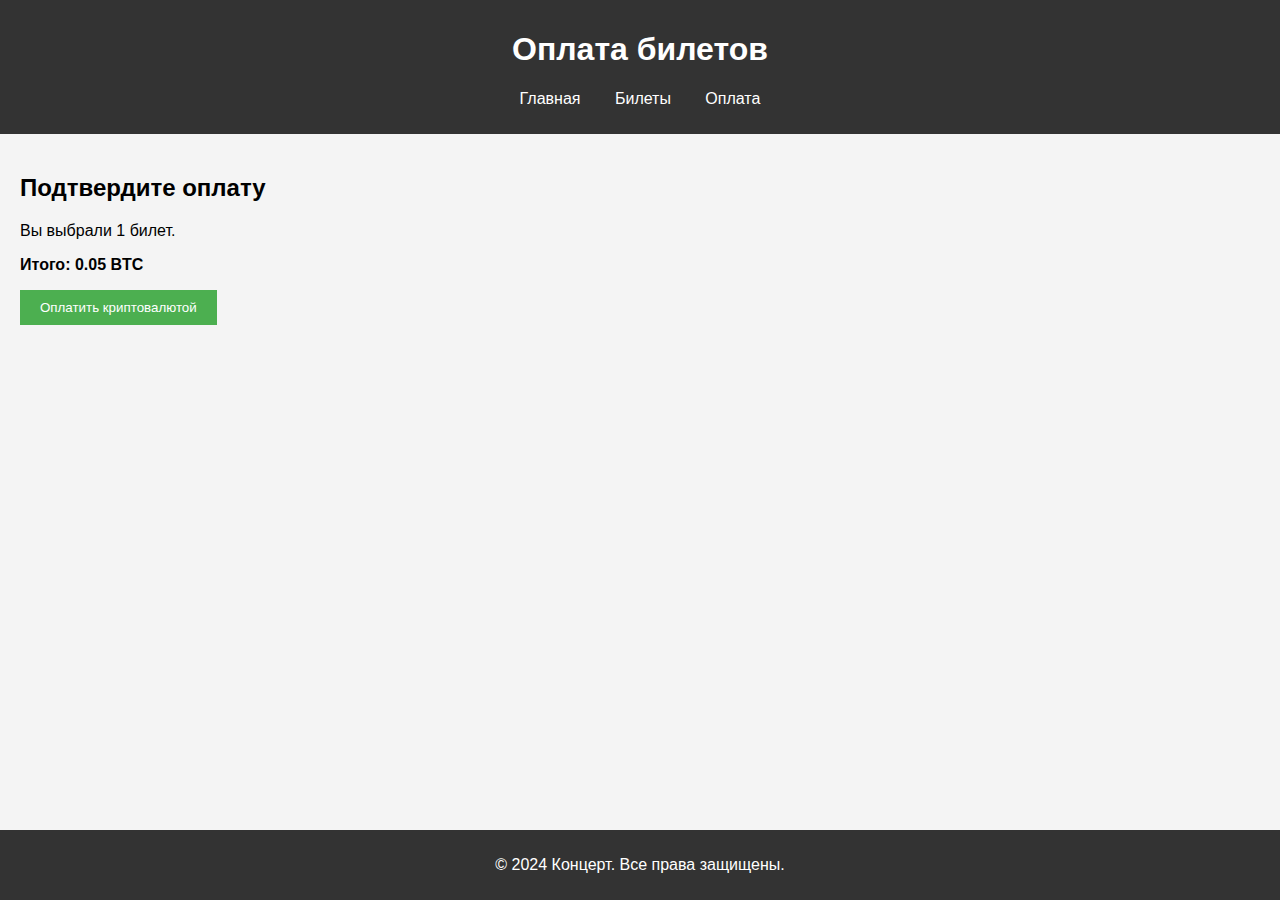
==== payment.html @ ca80eea7 "Add files via upload" ====
<!DOCTYPE html>
<html lang="ru">
<head>
    <meta charset="UTF-8">
    <meta name="viewport" content="width=device-width, initial-scale=1.0">
    <title>Оплата</title>
    <link rel="stylesheet" href="styles.css">
</head>
<body>
    <header>
        <h1>Оплата билетов</h1>
        <nav>
            <ul>
                <li><a href="index.html">Главная</a></li>
                <li><a href="tickets.html">Билеты</a></li>
                <li><a href="payment.html">Оплата</a></li>
            </ul>
        </nav>
    </header>
    <main>
        <h2>Подтвердите оплату</h2>
        <p>Вы выбрали <span id="ticketCount">1</span> билет.</p>
        <p><strong>Итого: 0.05 BTC</strong></p>

        <!-- Пример интеграции с CoinGate API -->
        <form id="paymentForm">
            <button type="button" onclick="initiatePayment()">Оплатить криптовалютой</button>
        </form>

        <div id="paymentStatus"></div>

        <script>
            const ticketCount = new URLSearchParams(window.location.search).get('tickets') || 1;
            document.getElementById('ticketCount').textContent = ticketCount;

            function initiatePayment() {
                // Здесь можно вызвать CoinGate API для создания платежной ссылки
                const paymentAmount = 0.05 * ticketCount; // Примерная цена в BTC за билет

                // Пример API-запроса
                fetch('https://api.coingate.com/v2/orders', {
                    method: 'POST',
                    headers: {
                        'Content-Type': 'application/json',
                        'Authorization': 'Bearer YOUR_COIN_GATE_API_KEY' // Используйте свой API-ключ
                    },
                    body: JSON.stringify({
                        price_amount: paymentAmount,
                        price_currency: 'USD',
                        pay_currency: 'BTC',
                        order_id: '123456', // Ваш уникальный ID заказа
                        cancel_url: 'http://your-site.com/cancel',
                        success_url: 'http://your-site.com/success'
                    })
                })
                .then(response => response.json())
                .then(data => {
                    if (data.status === 'created') {
                        window.location.href = data.payment_url;
                    } else {
                        document.getElementById('paymentStatus').textContent = 'Ошибка при создании платежа.';
                    }
                })
                .catch(err => {
                    console.error('Ошибка:', err);
                    document.getElementById('paymentStatus').textContent = 'Ошибка при соединении с сервером.';
                });
            }
        </script>
    </main>
    <footer>
        <p>&copy; 2024 Концерт. Все права защищены.</p>
    </footer>
</body>
</html>
---- styles.css ----
body {
    font-family: Arial, sans-serif;
    margin: 0;
    padding: 0;
    background-color: #f4f4f4;
}

header {
    background-color: #333;
    color: white;
    padding: 10px 0;
    text-align: center;
}

header nav ul {
    list-style: none;
    padding: 0;
}

header nav ul li {
    display: inline;
    margin: 0 15px;
}

header nav ul li a {
    color: white;
    text-decoration: none;
}

main {
    padding: 20px;
}

footer {
    background-color: #333;
    color: white;
    text-align: center;
    padding: 10px 0;
    position: absolute;
    bottom: 0;
    width: 100%;
}

button {
    background-color: #4CAF50;
    color: white;
    border: none;
    padding: 10px 20px;
    cursor: pointer;
}

button:hover {
    background-color: #45a049;
}
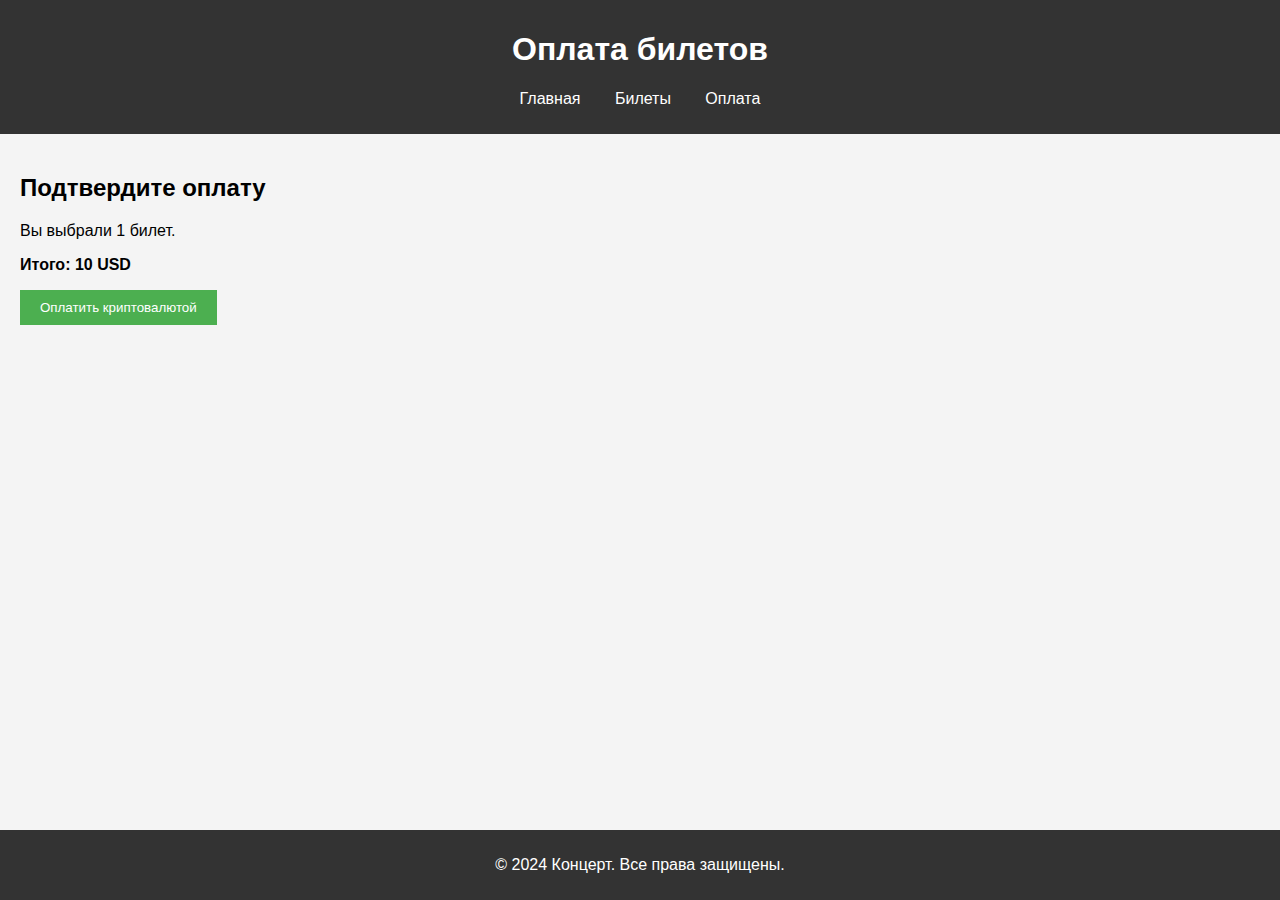
==== commit 4ae687ef: "Update payment.html" ====
--- a/payment.html
+++ b/payment.html
@@ -20,52 +20,22 @@
     <main>
         <h2>Подтвердите оплату</h2>
         <p>Вы выбрали <span id="ticketCount">1</span> билет.</p>
-        <p><strong>Итого: 0.05 BTC</strong></p>
+        <p><strong>Итого: 10 USD</strong></p>
 
-        <!-- Пример интеграции с CoinGate API -->
+        <!-- Интеграция с NOWPayments -->
         <form id="paymentForm">
-            <button type="button" onclick="initiatePayment()">Оплатить криптовалютой</button>
+            <a href="https://nowpayments.io/payment-link/https://nowpayments.io/payment/?iid=4690223377" target="_blank">
+                <button type="button">Оплатить криптовалютой</button>
+            </a>
         </form>
-
-        <div id="paymentStatus"></div>
 
         <script>
             const ticketCount = new URLSearchParams(window.location.search).get('tickets') || 1;
             document.getElementById('ticketCount').textContent = ticketCount;
 
-            function initiatePayment() {
-                // Здесь можно вызвать CoinGate API для создания платежной ссылки
-                const paymentAmount = 0.05 * ticketCount; // Примерная цена в BTC за билет
-
-                // Пример API-запроса
-                fetch('https://api.coingate.com/v2/orders', {
-                    method: 'POST',
-                    headers: {
-                        'Content-Type': 'application/json',
-                        'Authorization': 'Bearer YOUR_COIN_GATE_API_KEY' // Используйте свой API-ключ
-                    },
-                    body: JSON.stringify({
-                        price_amount: paymentAmount,
-                        price_currency: 'USD',
-                        pay_currency: 'BTC',
-                        order_id: '123456', // Ваш уникальный ID заказа
-                        cancel_url: 'http://your-site.com/cancel',
-                        success_url: 'http://your-site.com/success'
-                    })
-                })
-                .then(response => response.json())
-                .then(data => {
-                    if (data.status === 'created') {
-                        window.location.href = data.payment_url;
-                    } else {
-                        document.getElementById('paymentStatus').textContent = 'Ошибка при создании платежа.';
-                    }
-                })
-                .catch(err => {
-                    console.error('Ошибка:', err);
-                    document.getElementById('paymentStatus').textContent = 'Ошибка при соединении с сервером.';
-                });
-            }
+            // Вы можете адаптировать сумму оплаты в зависимости от количества билетов.
+            const paymentAmount = 10 * ticketCount; // Примерная цена в USD за билет
+            document.querySelector('strong').textContent = `Итого: ${paymentAmount} USD`;
         </script>
     </main>
     <footer>
